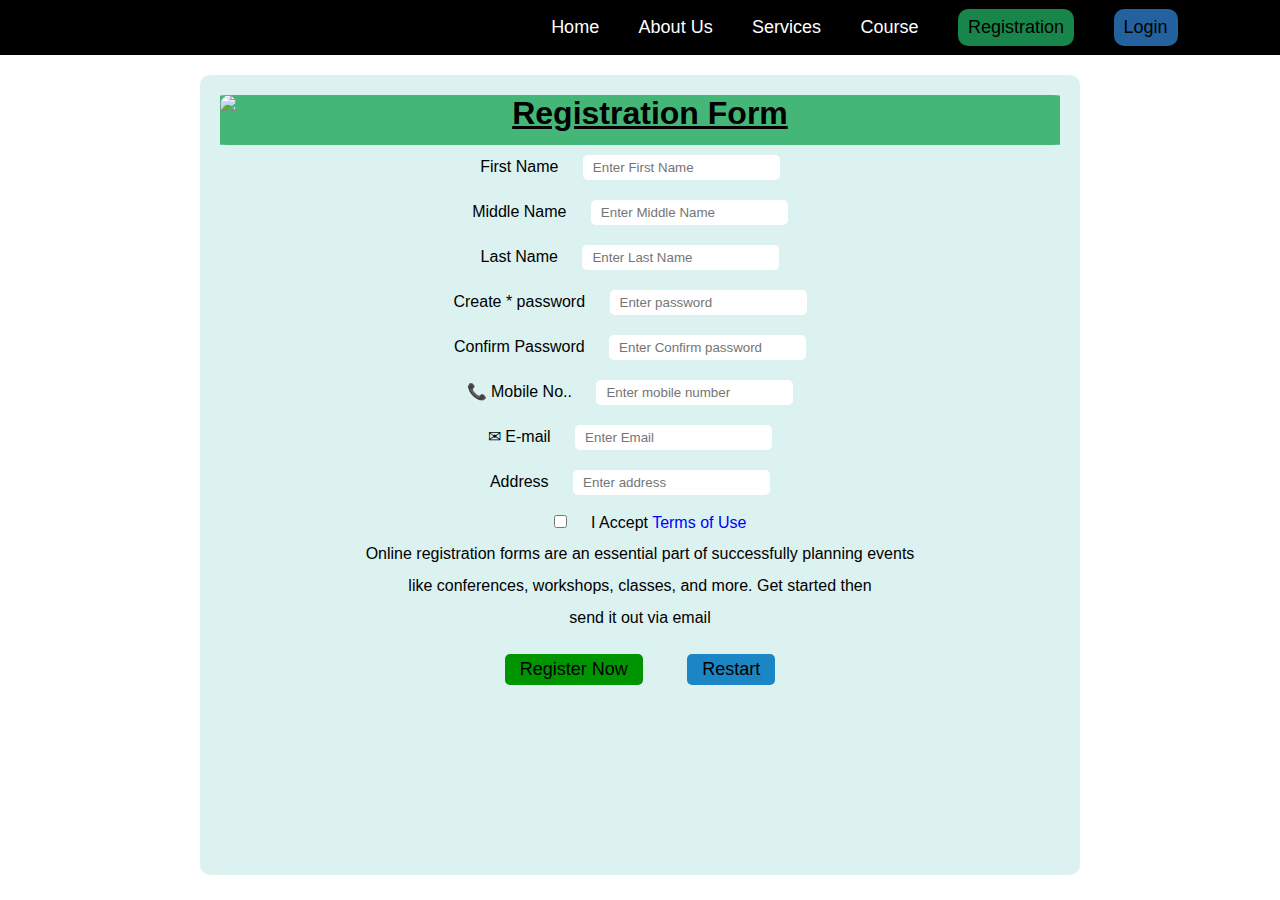
==== from.html @ 83a4aa5d "Add files via upload" ====
<!DOCTYPE html>
<html lang="en">
<head>
    <meta charset="UTF-8">
    <meta name="viewport" content="width=device-width, initial-scale=1.0">
    <title>from</title>
    <style>
        *{
    margin: 0px;
    padding: 0px;
    box-sizing: border-box;
    font-family:Arial, Helvetica, sans-serif;
}
        body{
            background: rgb(255,255,255);
        }
        nav {
            width: 100%;
            height: 55px;
            top: 0;
            left: 0;
            display: flex;
            position: absolute;
            padding: 20px 8%;
            align-items: center;
            justify-content: space-between;
            backdrop-filter: blur (70px);
            background: black;
            position: sticky;
            margin: 0px;
        }

        nav ul li {
            list-style: none;
            display: inline-block;
            margin-left: 35px;
            text-decoration: none;
            color: black;
            font-size: 18px;
        }

        nav ul li button>a {
            text-decoration: none;
            color: black;
            font-size: 18px;
        }

        nav ul li button {
            padding: 5px 8px;
            border: none;
        }

        .Register{
    background:rgb(24,134,75);
    border-radius: 10px;
    padding: 8px 10px;
}
.login{
    background:rgb(35,98,159);
    border-radius: 10px;
    padding: 8px 10px;
}
        nav ul li>a {
            text-decoration: none;
            color: white;
            font-size: 18px;
        }
        div{
            width: auto;
            text-align: center;
           background-color: #DCF2F1;
            margin: 20px 200px 20px ;
            height: 800px;
            border-radius: 10px;
            padding: 20px 20px;
             }
        .rg{
            background-color: rgb(68,182,120);
            color: black;
            height: 50px;
            text-align: center;
            border-radius: 1%;
        }
        input{
border-radius: 5px;
border: none;
padding: 10x;

        }
        span{
            color: blue;
        }
        .btn-1,.btn-2{
            margin: 20px;
            padding: 5px 15px;
            border: none;
            border-radius: 5px;
            font-size: large;
            font: weight 100px; 
        }
        .btn-2{
            background-color:rgb(28,133,196);
        }
        .btn-1{
            background:rgb(0,149,0);
        }
        img{
        height: 20px;
        width: 20px;
        border-radius: 10%;
        float: left;
        border-radius: 50%;
     }
     div form fieldset label,input{
        padding: 5px 10px;
        margin: 10px 20px;
     }
     p{
        line-height: 2em;
     }
     fieldset{
        border: none;
     }
    </style>
</head>
<body>
    <nav>
        <h1 ><em>𝕊𝕜𝕚𝕝𝕝𝕦𝕡</em></h1>
        <ul>
            <li><a href="index.html">Home</a></li>
            <li><a href="About.html">About Us</a></li>
            <li><a href="">Services</a></li>
            <li><a href="">Course</a></li>
            <li><button class="Register"><a href="from.html">Registration</a></button></li>
            <li><button class="login"><a href="login.html">Login</a></button></li>
        </ul>
    </nav>
    <div>
    <h1 class="rg"> <a href="index.html"><img src="./image/Arrow.png" alt="Error"></a> <u>Registration Form</u></h1>
   <form>
    <lable>First Name</lable>
    <input type="text" placeholder="Enter First Name "><br>
    <lable>Middle Name</lable>
    <input type="text" placeholder="Enter Middle Name "><br>
    <lable>Last Name</lable>
    <input type="text" placeholder="Enter Last Name "><br>
    <lable>Create * password</lable>
    <input type="password" placeholder="Enter password"><br>
    <lable>Confirm Password</lable>
    <input type="password" placeholder="Enter Confirm password"><br>
    <lable>📞 Mobile No..</lable>
    <input type="number" placeholder="Enter mobile number"><br>
    <label>✉ E-mail</label>
    <input type="email" placeholder="Enter Email"><br>
    <lable>Address</lable>
    <input type="text" placeholder="Enter address"><br>
    <input type="checkbox"> I Accept <span>Terms of Use</Span>
   <p>Online registration forms are an essential part of successfully planning events <br>like conferences, workshops, classes, and more. Get started  then <br>send it out via email</p>
<button class="btn-1">Register Now</button>
<button class="btn-2">Restart</button>


   </form> </div>
</body>
</html>
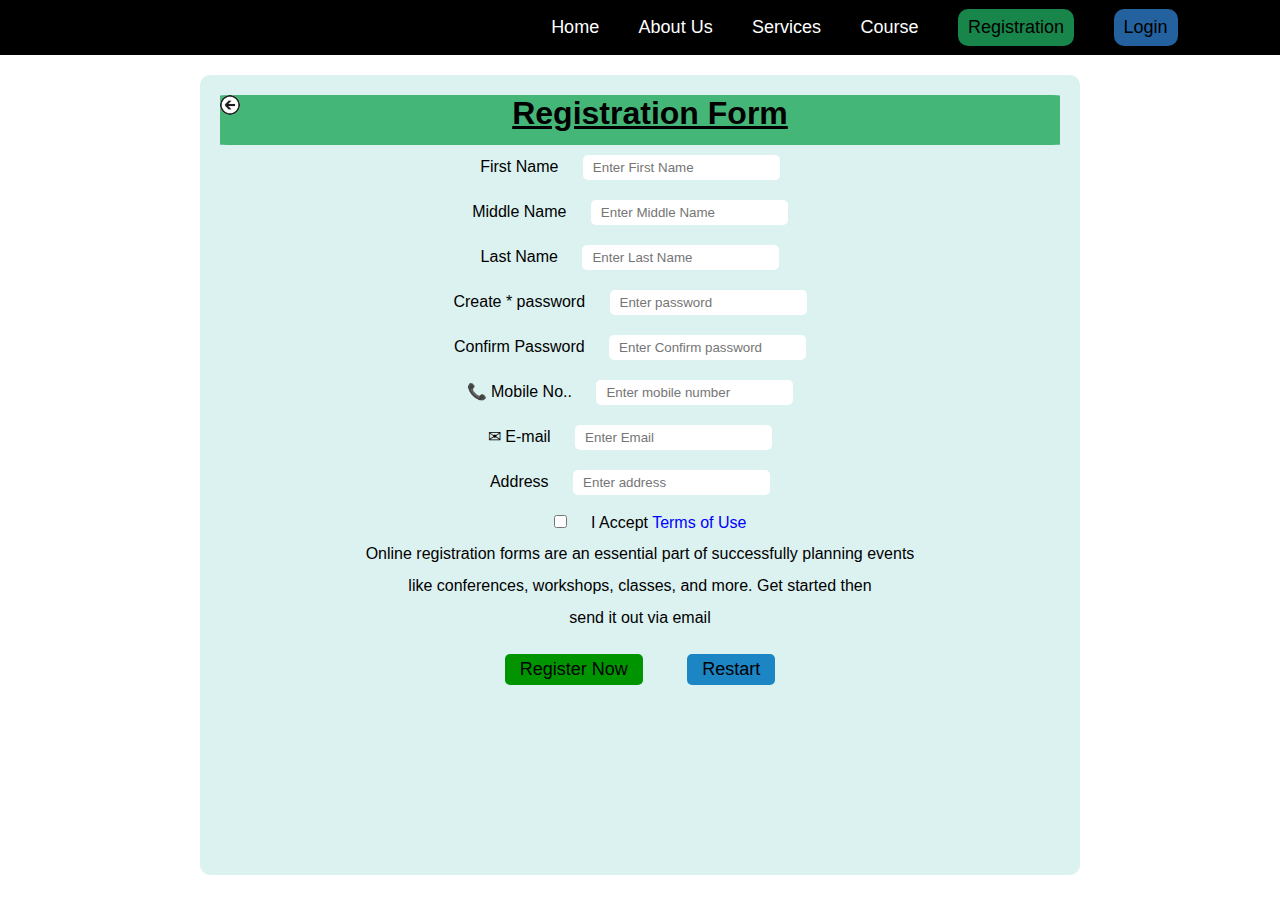
==== commit 0834590d: "Update from.html" ====
--- a/from.html
+++ b/from.html
@@ -136,7 +136,7 @@
         </ul>
     </nav>
     <div>
-    <h1 class="rg"> <a href="index.html"><img src="./image/Arrow.png" alt="Error"></a> <u>Registration Form</u></h1>
+    <h1 class="rg"> <a href="index.html"><img src="Arrow.png" alt="Error"></a> <u>Registration Form</u></h1>
    <form>
     <lable>First Name</lable>
     <input type="text" placeholder="Enter First Name "><br>
@@ -162,4 +162,4 @@
 
    </form> </div>
 </body>
-</html>+</html>
